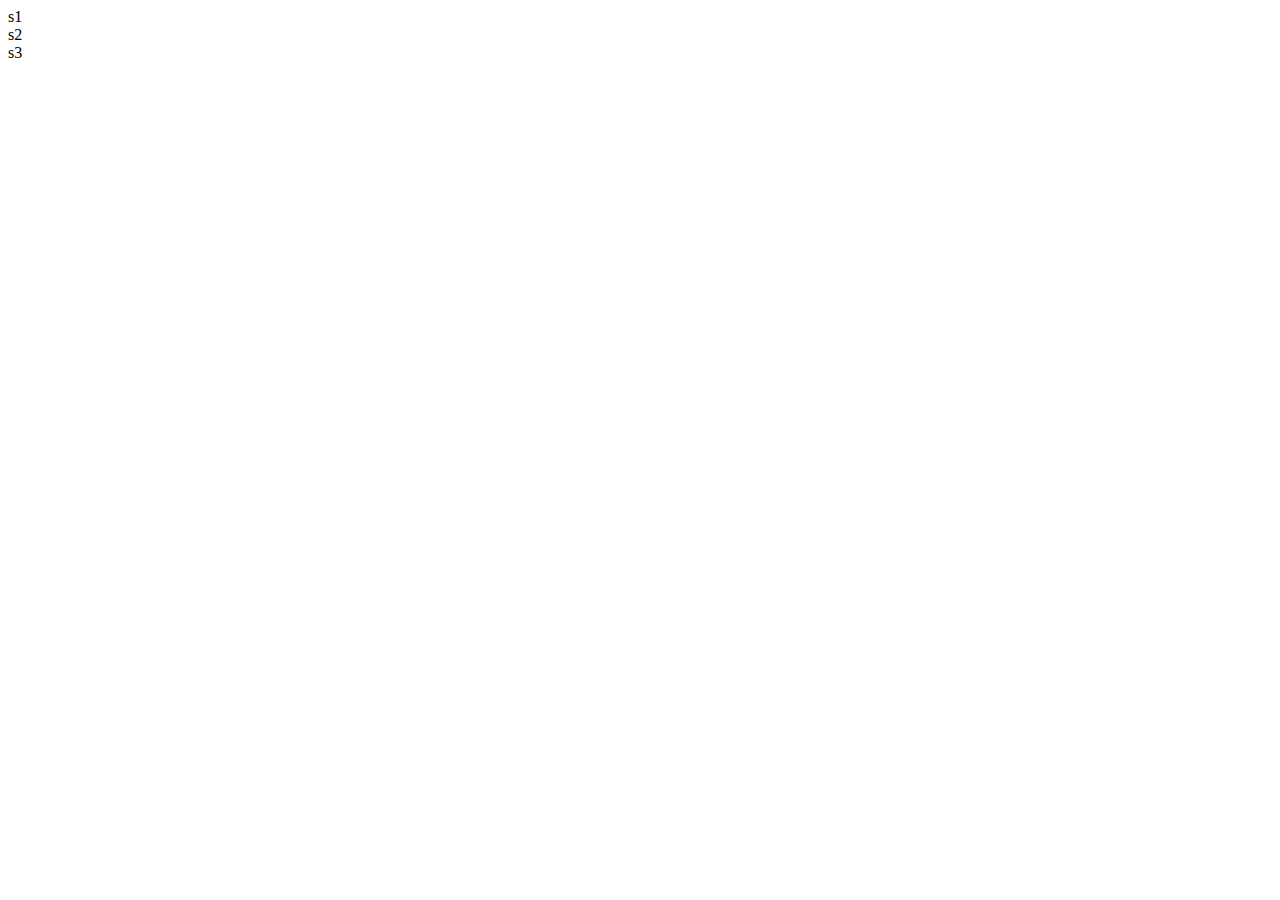
==== index.html @ f52455ef "börjat me hemsidan, ska fortsätta med grid" ====
<!DOCTYPE html>
<html lang="en">
<head>
    <meta charset="UTF-8">
    <meta name="viewport" content="width=device-width, initial-scale=1.0">
    <meta http-equiv="X-UA-Compatible" content="ie=edge">
    <link rel="stylesheet" type="text/css" href="css/style.css">
    <title>Document</title>
</head>
<body>
 <div id="container">
     <section id="s1">s1</section>
     <section id="s2">s2</section>
     <section id="s3">s3</section>
     

 </div>
    <script src="js/script.js"></script>
</body>
</html>
---- css/style.css ----
@media only screen and (max-width: 600px) {
    #djur {
    display: grid;
    height: 100vh;
    grid-template-areas:
    's1'
    's2'
    's3'
    ;
    border: solid 3px black;
    }
    }
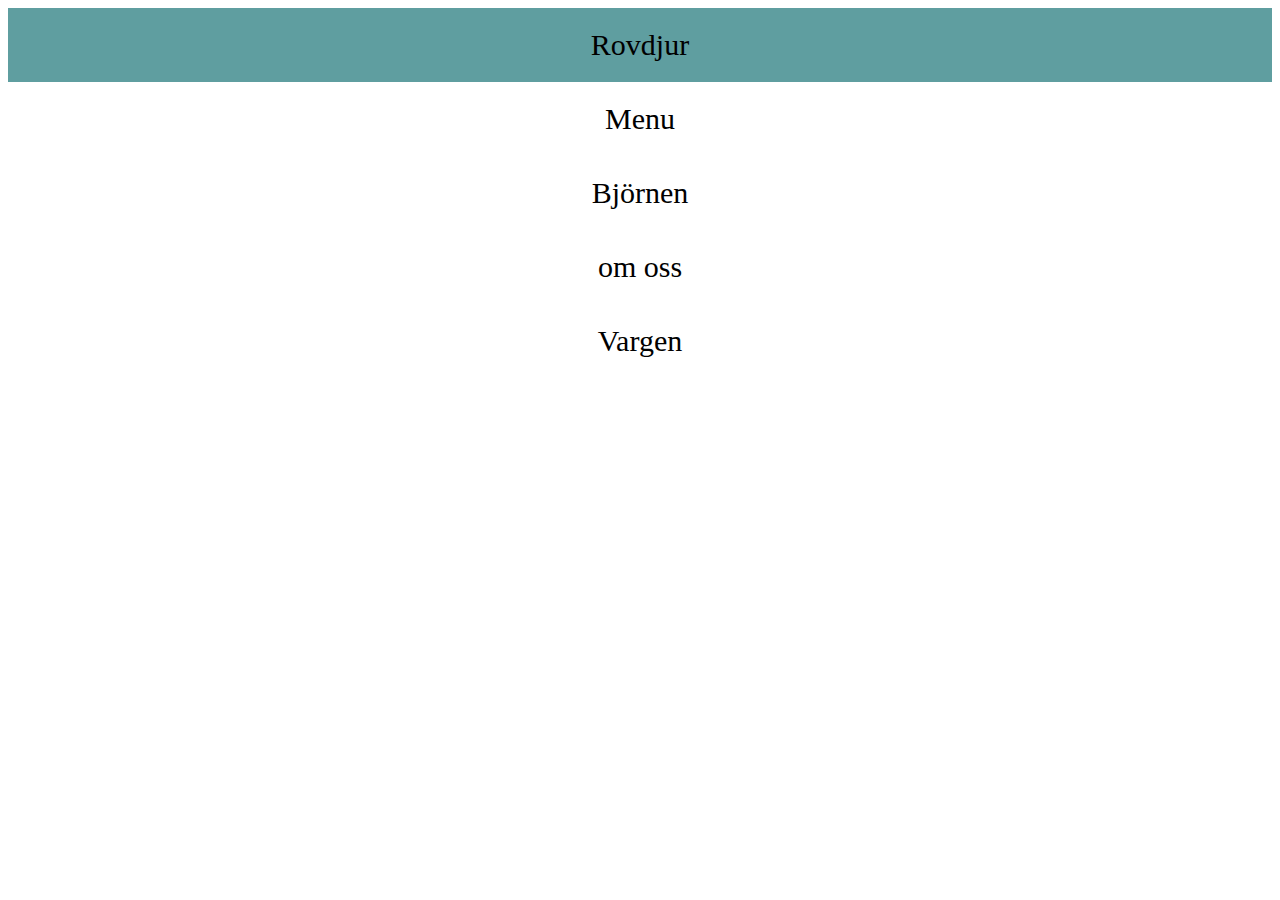
==== commit 754c484d: "Suttit upp ett grid, ska  få in bilder" ====
--- a/index.html
+++ b/index.html
@@ -8,13 +8,15 @@
     <title>Document</title>
 </head>
 <body>
- <div id="container">
-     <section id="s1">s1</section>
-     <section id="s2">s2</section>
-     <section id="s3">s3</section>
-     
-
- </div>
+        <div class="grid-container">
+                <div class="rubrik">Rovdjur</div>
+                <div class="menu">Menu</div>
+                <div class="bjornen">
+                    <span class="bjorn"> Björnen</span>
+                </div>  
+                <div class="om">om oss</div>
+                <div class="vargen">Vargen</div>
+              </div>
     <script src="js/script.js"></script>
 </body>
 </html>--- a/css/style.css
+++ b/css/style.css
@@ -1,12 +1,49 @@
+
 @media only screen and (max-width: 600px) {
-    #djur {
-    display: grid;
-    height: 100vh;
-    grid-template-areas:
-    's1'
-    's2'
-    's3'
+.rubrik { grid-area: hd; }
+.menu { grid-area: mu; }
+.bjornen { grid-area: mn; }
+.om { grid-area: rt; }
+.vargen { grid-area: fr; }
+
+.grid-container {
+  display: grid;
+  grid-template-areas:
+    'hd hd hd mu '
+    'mn mn mn mn  '
+    'fr fr fr fr '
+    'rt rt rt rt'
     ;
-    border: solid 3px black;
-    }
-    }+
+}
+}
+.rubrik {
+    text-align: center;
+    padding: 20px 0;
+    font-size: 30px;
+    background-color: cadetblue
+}
+.bjornen{
+    text-align: center;
+    padding: 20px 0;
+    font-size: 30px;
+    background-image: url("img/bear.jpeg")
+    
+}
+.menu{
+    text-align: center;
+    padding: 20px 0;
+    font-size: 30px;
+}
+.om{
+    text-align: center;
+    padding: 20px 0;
+    font-size: 30px;
+}
+.vargen{
+    text-align: center;
+    padding: 20px 0;
+    font-size: 30px;
+
+}
+
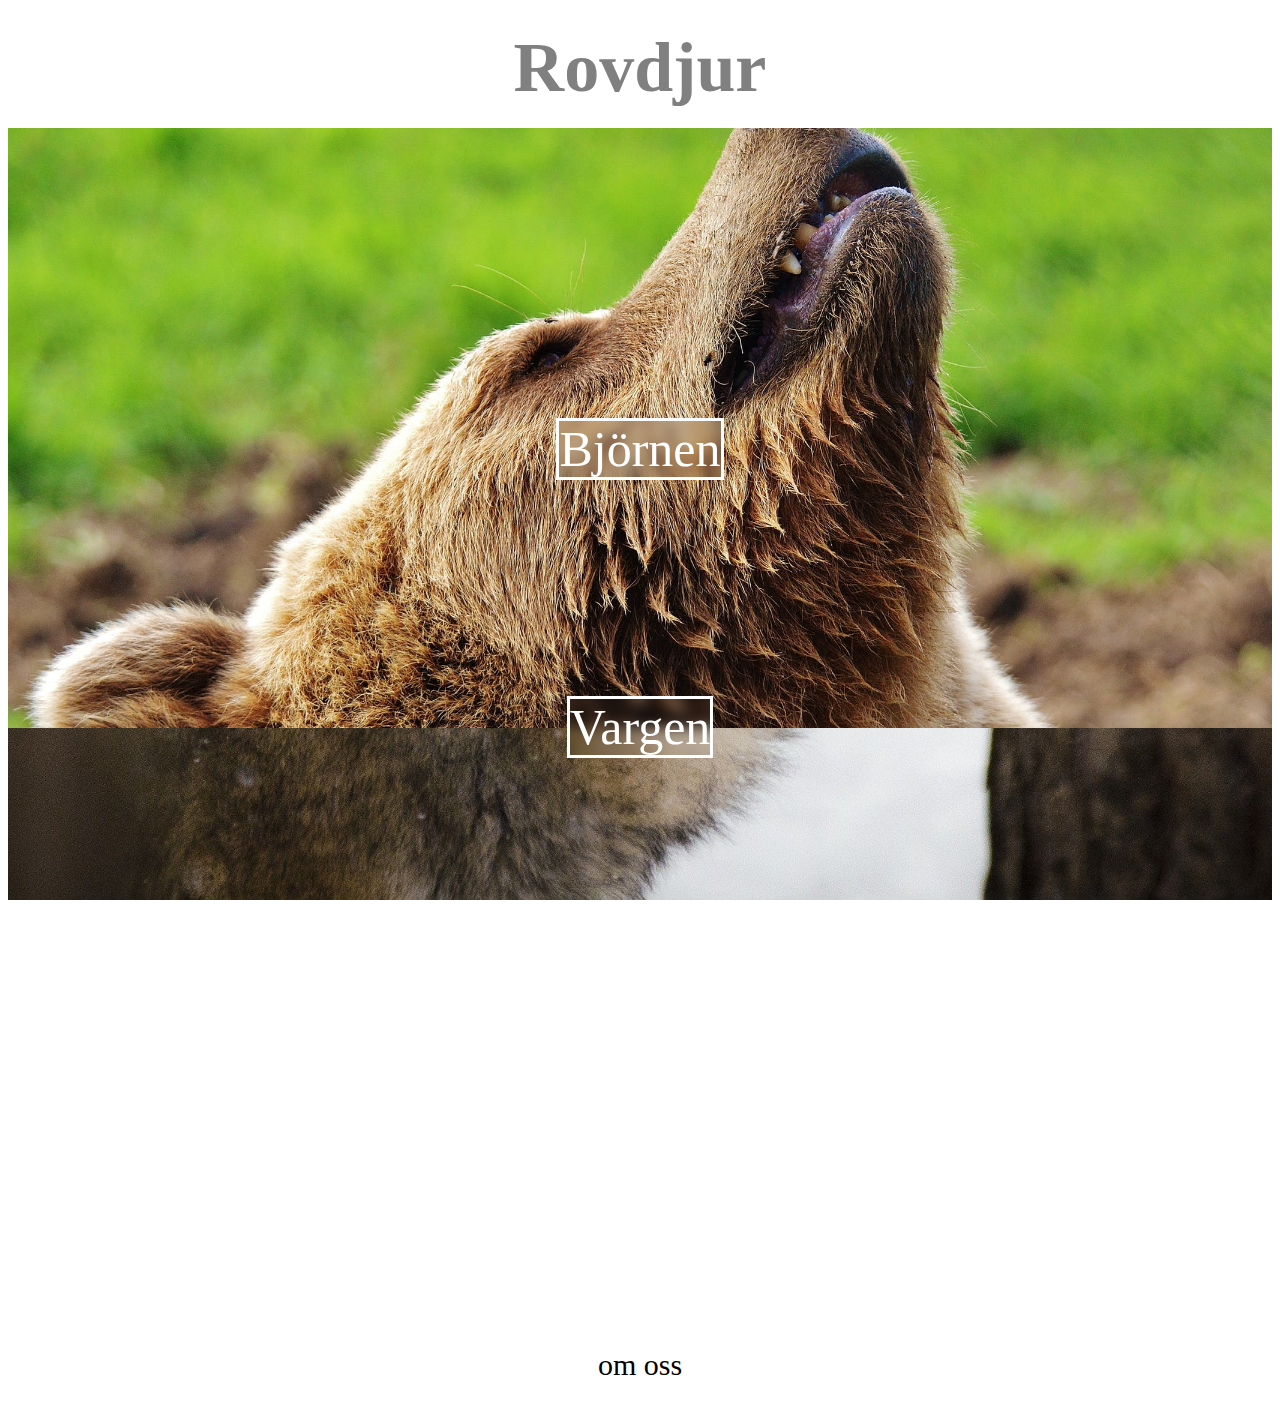
==== commit f830a1a7: "fixa med grid, bilder och ny sida åt björnen" ====
--- a/index.html
+++ b/index.html
@@ -5,18 +5,19 @@
     <meta name="viewport" content="width=device-width, initial-scale=1.0">
     <meta http-equiv="X-UA-Compatible" content="ie=edge">
     <link rel="stylesheet" type="text/css" href="css/style.css">
-    <title>Document</title>
+    <title>Rovdjur</title>
 </head>
 <body>
         <div class="grid-container">
-                <div class="rubrik">Rovdjur</div>
-                <div class="menu">Menu</div>
-                <div class="bjornen">
-                    <span class="bjorn"> Björnen</span>
-                </div>  
-                <div class="om">om oss</div>
-                <div class="vargen">Vargen</div>
-              </div>
+            <header class="rubrik">Rovdjur</header>
+            <div class="bjornen">
+                 <div class="bjorn"><a href="bjorn.html">Björnen</a></div>
+            </div> 
+            <div class="vargen">
+                <div class="varg"><a href="bjorn.html">Vargen</a></div>
+            </div>
+            <footer class="om">om oss</footer>
+        </div>
     <script src="js/script.js"></script>
 </body>
 </html>--- a/css/style.css
+++ b/css/style.css
@@ -1,7 +1,6 @@
 
 @media only screen and (max-width: 600px) {
 .rubrik { grid-area: hd; }
-.menu { grid-area: mu; }
 .bjornen { grid-area: mn; }
 .om { grid-area: rt; }
 .vargen { grid-area: fr; }
@@ -9,31 +8,45 @@
 .grid-container {
   display: grid;
   grid-template-areas:
-    'hd hd hd mu '
+    'hd hd hd hd '
     'mn mn mn mn  '
     'fr fr fr fr '
     'rt rt rt rt'
     ;
-
 }
+.grid-container, .bsida{
+    font-family: Arial, sans-serif;
 }
-.rubrik {
+}      
+.rubrik, .brubrik {
     text-align: center;
     padding: 20px 0;
-    font-size: 30px;
-    background-color: cadetblue
+    font-size: 70px;
+    font-weight: bold;
+    color: gray
 }
 .bjornen{
+    padding: 100px;
+    background-image: url('/img/bear.jpeg');
+    min-height: 400px; 
+    background-attachment: fixed;
+    background-position: center;
+    background-repeat: no-repeat;
+    background-size: cover;
+}
+
+.bjorn{
+    
+    position: absolute; 
+    top: 50%;
+    left: 50%;
+    transform: translate(-50%, -50%);
     text-align: center;
-    padding: 20px 0;
-    font-size: 30px;
-    background-image: url("img/bear.jpeg")
-    
-}
-.menu{
-    text-align: center;
-    padding: 20px 0;
-    font-size: 30px;
+
+    font-size: 50px;
+    width: 180px;
+    height: 60px;
+    color: white;
 }
 .om{
     text-align: center;
@@ -41,9 +54,41 @@
     font-size: 30px;
 }
 .vargen{
+    background-image: url('/img/wolf.jpg');
+    min-height: 600px; 
+    background-attachment: fixed;
+    background-position: center;
+    background-repeat: no-repeat;
+    background-size: cover;
+  
+}
+.varg{
+
+    position: relative; 
+    top: 50%;
+    left: 50%;
+    transform: translate(-50%, -50%);
     text-align: center;
-    padding: 20px 0;
-    font-size: 30px;
 
+    font-size: 50px;
+    width: 160px;
+    height: 60px;
+    color: white;
 }
 
+a{
+    text-decoration: none;
+    color: white;
+    border: 3px solid white;
+    backdrop-filter: blur(7px);
+}
+
+a:hover{
+    backdrop-filter: blur(7px) saturate(2);
+}
+a:active{
+    backdrop-filter: blur(7px);
+    color: white;
+    border: 3px solid white
+
+}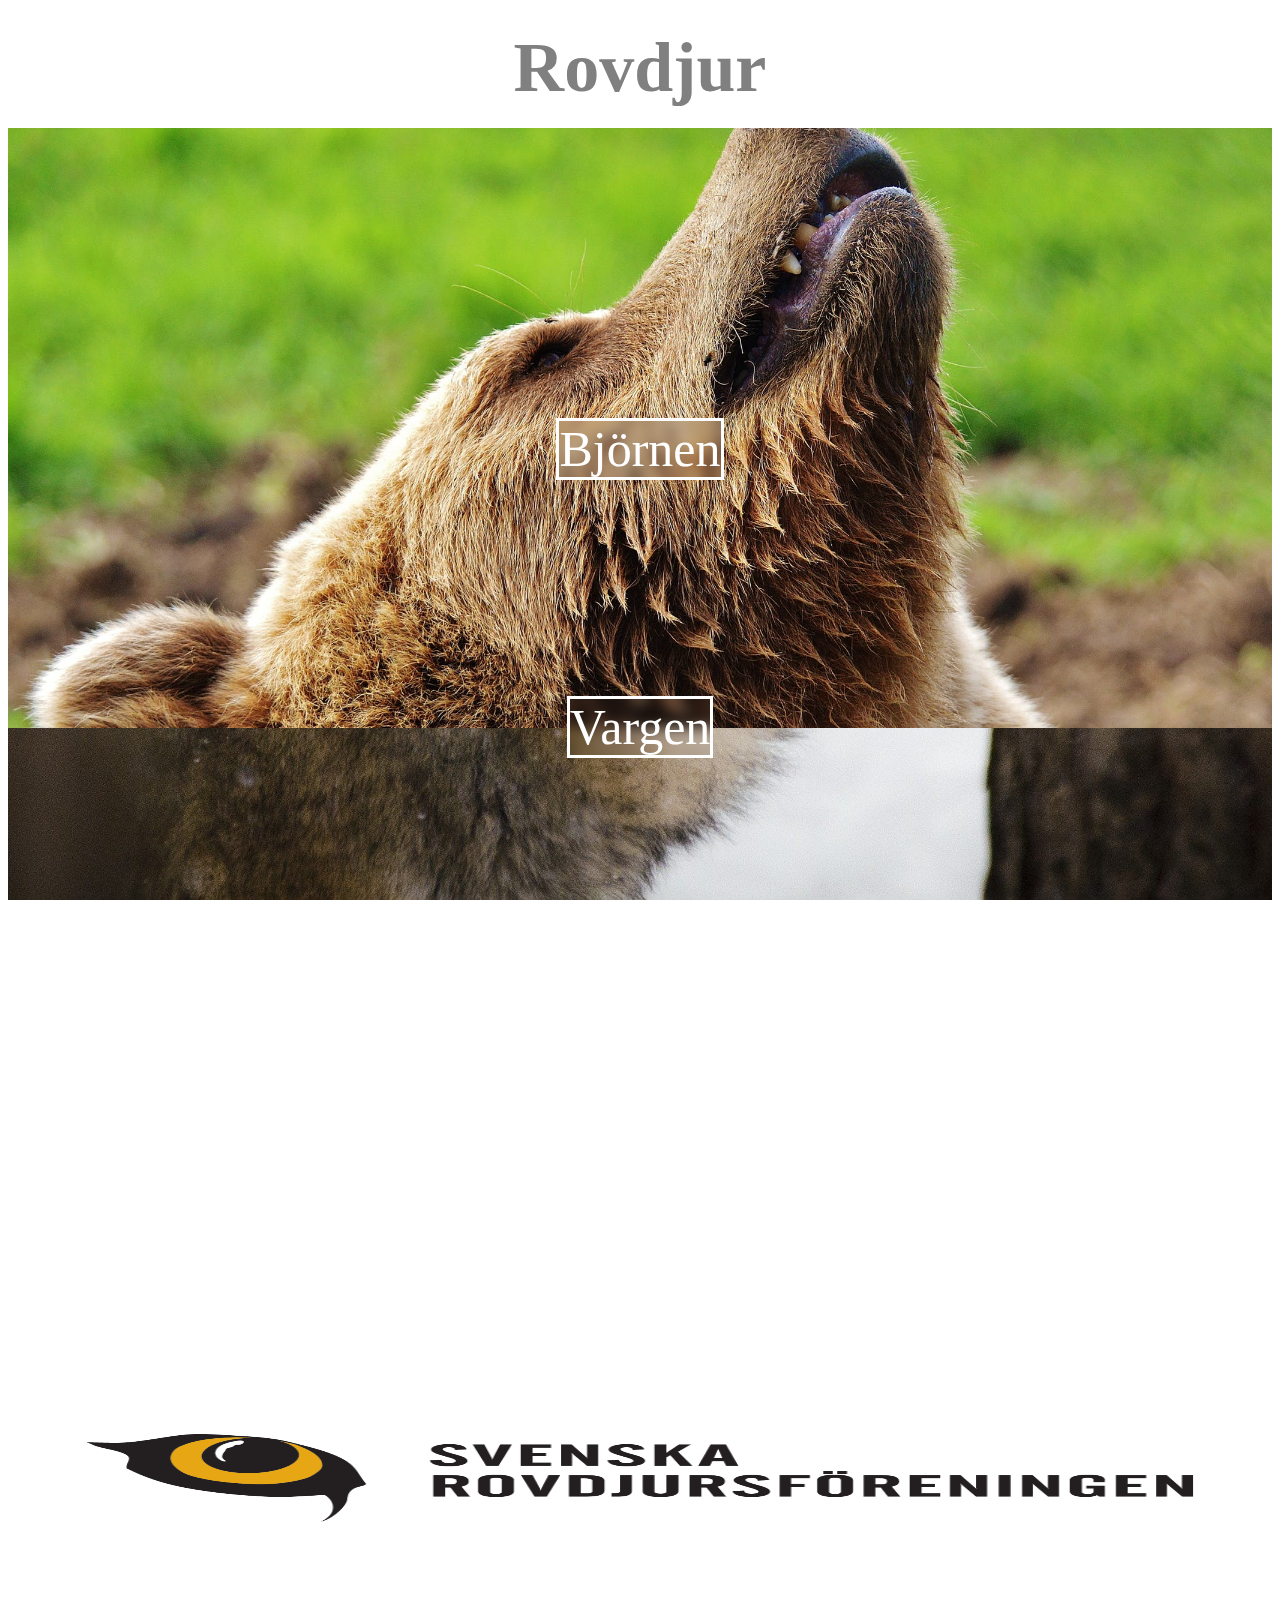
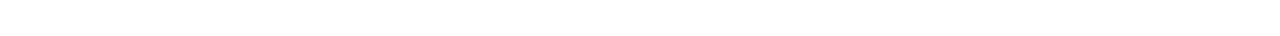
==== commit 626ec07e: "Färdig" ====
--- a/index.html
+++ b/index.html
@@ -14,9 +14,9 @@
                  <div class="bjorn"><a href="bjorn.html">Björnen</a></div>
             </div> 
             <div class="vargen">
-                <div class="varg"><a href="bjorn.html">Vargen</a></div>
+                <div class="varg"><a href="varg.html">Vargen</a></div>
             </div>
-            <footer class="om">om oss</footer>
+            <footer class="logga"></footer>
         </div>
     <script src="js/script.js"></script>
 </body>
--- a/css/style.css
+++ b/css/style.css
@@ -2,16 +2,47 @@
 @media only screen and (max-width: 600px) {
 .rubrik { grid-area: hd; }
 .bjornen { grid-area: mn; }
-.om { grid-area: rt; }
+.logga { grid-area: rt; }
 .vargen { grid-area: fr; }
+
+.brubrik {grid-area: br; }
+.kortfakta {grid-area: kf; }
+.lever {grid-area: le; }
+.spid {grid-area: sp; }
+.bbild {grid-area: bb; }
+.vbild {grid-area: vb; }
+
+
+.vsida {
+    display: grid;
+    grid-template-areas:
+    'br'
+    'kf'
+    'vb'
+    'le'
+    'sp'
+    'rt'
+}
+
+
+.bsida {
+    display: grid;
+    grid-template-areas:
+    'br'
+    'kf'
+    'bb'
+    'le'
+    'sp'
+    'rt'
+}
 
 .grid-container {
   display: grid;
   grid-template-areas:
-    'hd hd hd hd '
-    'mn mn mn mn  '
-    'fr fr fr fr '
-    'rt rt rt rt'
+    'hd '
+    'mn '
+    'fr '
+    'rt '
     ;
 }
 .grid-container, .bsida{
@@ -48,10 +79,11 @@
     height: 60px;
     color: white;
 }
-.om{
-    text-align: center;
-    padding: 20px 0;
-    font-size: 30px;
+.logga{
+    background-image: url('/img/logga.png');
+    width: 100%;
+    height: 300px;
+    background-size: 100% 100%;
 }
 .vargen{
     background-image: url('/img/wolf.jpg');
@@ -91,4 +123,22 @@
     color: white;
     border: 3px solid white
 
+}
+
+.bbild {
+    background-image: url('/img/brummare.jpg');
+    min-height: 300px; 
+    background-attachment: fixed;
+    background-position-x: 74%;
+    background-repeat: no-repeat;
+    background-size: cover;
+}
+.vbild {
+    background-image: url('/img/varg.jpg');
+    min-height: 300px; 
+    background-attachment: fixed;
+    background-position-x: 74%;
+    background-repeat: no-repeat;
+    background-size: cover;
+
 }